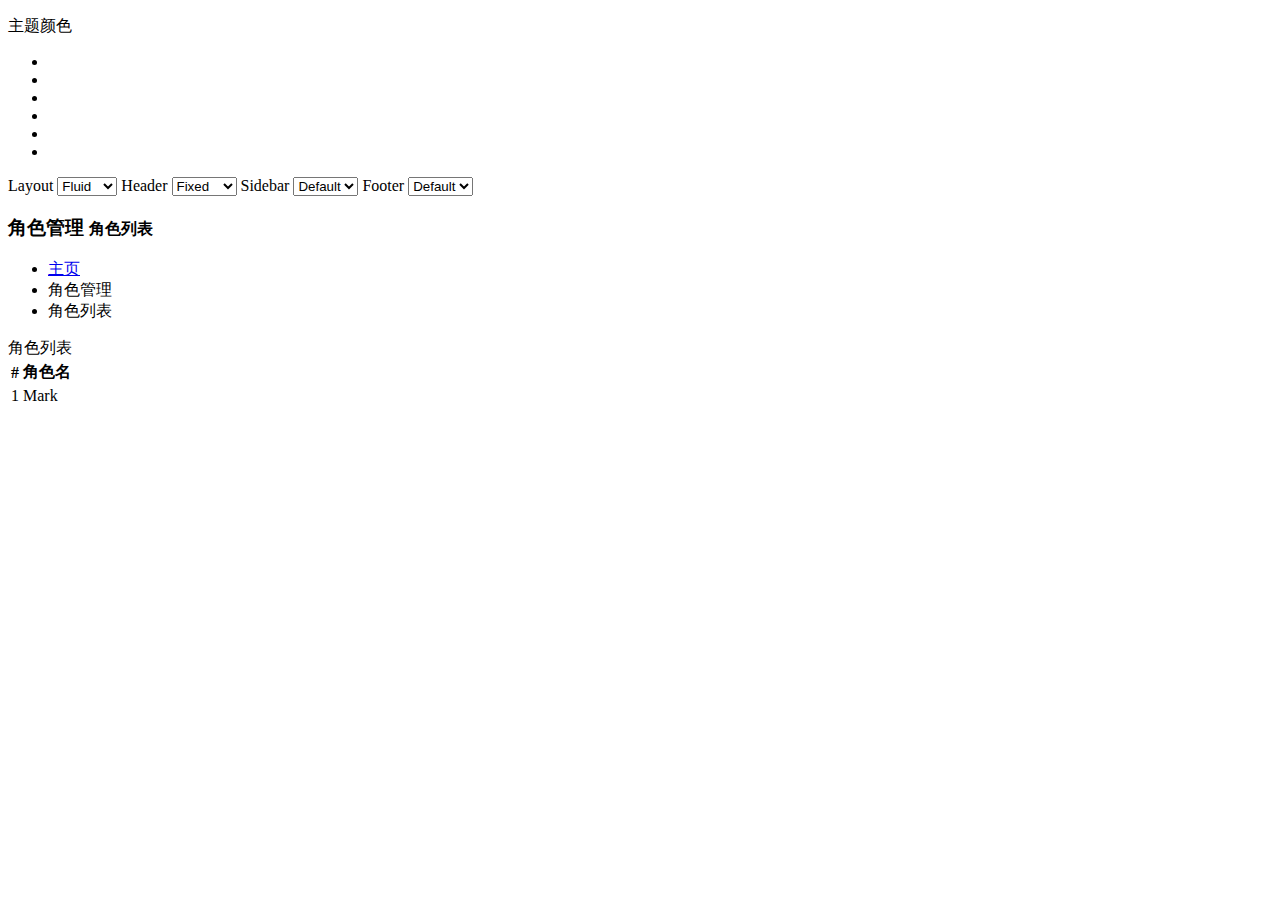
==== src/main/resources/templates/role/index.html @ a6876388 "增加角色管理的功能；完善用户列表页、角色列表页面的国际化配置" ====
<!DOCTYPE html>
<html lang="en" xmlns:layout="http://www.w3.org/1999/xhtml"
      xmlns:th="http://www.thymeleaf.org"
      layout:decorator="layout/layout">

<body>

    <div layout:fragment="containerBody">

        <div class="row-fluid">
            <div class="span12">
                <!-- BEGIN STYLE CUSTOMIZER -->
                <div class="color-panel hidden-phone">
                    <div class="color-mode-icons icon-color"></div>
                    <div class="color-mode-icons icon-color-close"></div>
                    <div class="color-mode">
                        <p>主题颜色</p>
                        <ul class="inline">
                            <li class="color-black current color-default" data-style="default"></li>
                            <li class="color-blue" data-style="blue"></li>
                            <li class="color-brown" data-style="brown"></li>
                            <li class="color-purple" data-style="purple"></li>
                            <li class="color-grey" data-style="grey"></li>
                            <li class="color-white color-light" data-style="light"></li>
                        </ul>

                        <label>
                            <span>Layout</span>
                            <select class="layout-option m-wrap small">
                                <option value="fluid" selected="selected">Fluid</option>
                                <option value="boxed">Boxed</option>
                            </select>
                        </label>

                        <label>
                            <span>Header</span>
                            <select class="header-option m-wrap small">
                                <option value="fixed" selected="selected">Fixed</option>
                                <option value="default">Default</option>
                            </select>
                        </label>

                        <label>
                            <span>Sidebar</span>
                            <select class="sidebar-option m-wrap small">
                                <option value="fixed">Fixed</option>
                                <option value="default" selected="selected">Default</option>
                            </select>
                        </label>

                        <label>
                            <span>Footer</span>
                            <select class="footer-option m-wrap small">
                                <option value="fixed">Fixed</option>
                                <option value="default" selected="selected">Default</option>
                            </select>
                        </label>
                    </div>
                </div>

                <h3 class="page-title" th:text="#{web.role.management}">角色管理 <small th:text="#{web.role.index}">角色列表</small></h3>
                <ul class="breadcrumb">
                    <li>
                        <i class="icon-home"></i>
                        <a href="/" th:text="#{web.common.home}">主页</a>
                        <i class="icon-angle-right"></i>
                    </li>
                    <li>
                        <span th:text="#{web.role.management}">角色管理</span>
                        <i class="icon-angle-right"></i>
                    </li>
                    <li><a th:href="@{/roles}" th:text="#{web.role.index}">角色列表</a></li>
                </ul>
            </div>
        </div>

        <div class="row-fluid">
            <!-- BEGIN SAMPLE TABLE PORTLET-->
            <div class="portlet box red">
                <div class="portlet-title">
                    <div class="caption"><i class="icon-user"></i><span th:text="#{web.role.index}">角色列表</span></div>
                    <div class="tools">
                        <a href="javascript:;" class="collapse"></a>
                        <a href="#portlet-config" data-toggle="modal" class="config"></a>
                        <a href="javascript:;" class="reload"></a>
                        <a href="javascript:;" class="remove"></a>
                    </div>
                </div>

                <div class="portlet-body">
                    <table class="table table-striped table-hover">
                        <thead>
                        <tr>
                            <th>#</th>
                            <th th:text="#{web.role.roleName}">角色名</th>
                        </tr>
                        </thead>

                        <tbody th:each="role : ${roles}">
                        <tr>
                            <td th:text="${role.id}">1</td>
                            <td th:text="${role.roleName}">Mark</td>
                        </tr>
                        </tbody>
                    </table>
                </div>
            </div>
        </div>
    </div>
</body>
</html>
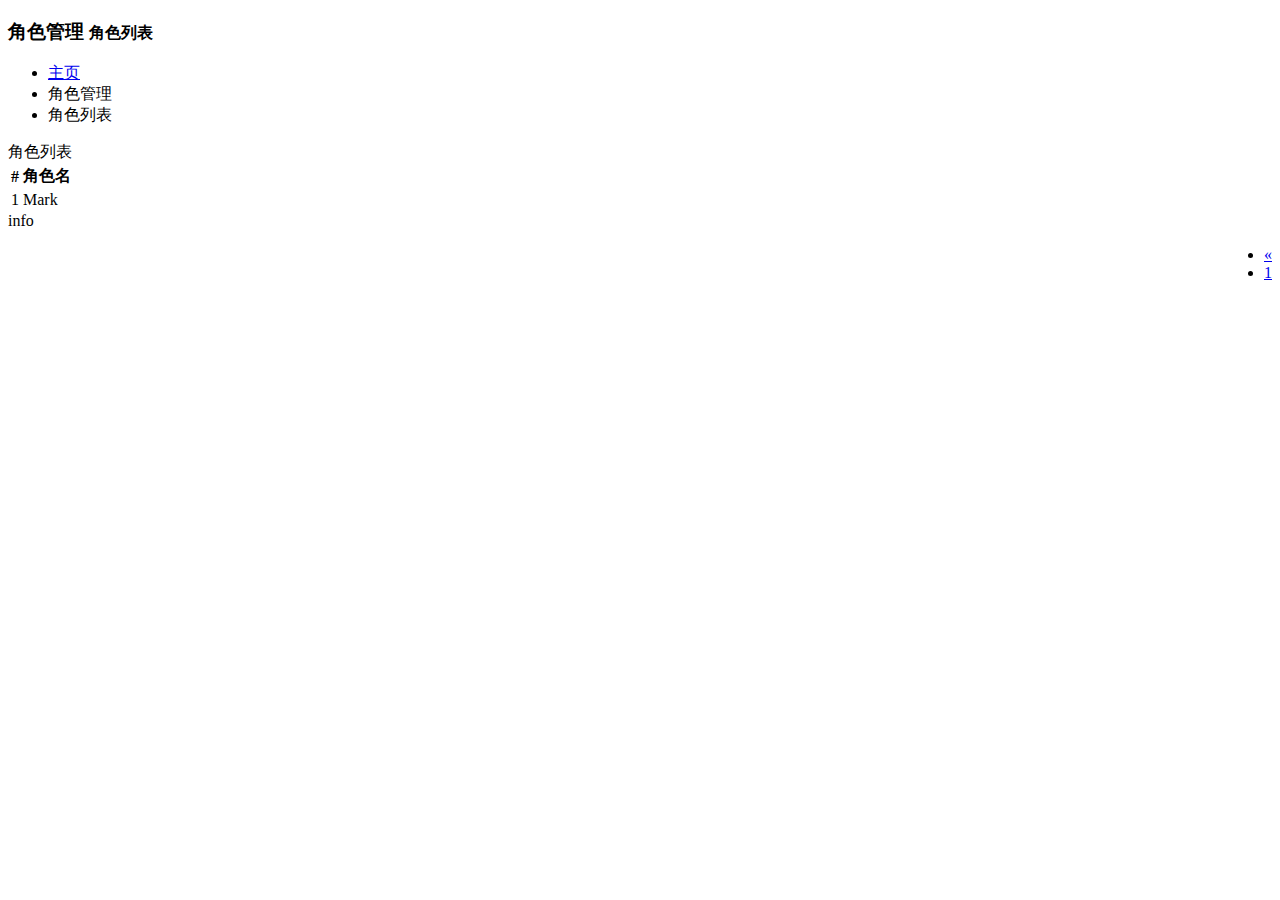
==== commit 9eb17582: "添加自定义的主题公共引用页面" ====
--- a/src/main/resources/templates/role/index.html
+++ b/src/main/resources/templates/role/index.html
@@ -1,6 +1,7 @@
 <!DOCTYPE html>
 <html lang="en" xmlns:layout="http://www.w3.org/1999/xhtml"
       xmlns:th="http://www.thymeleaf.org"
+      xmlns:sd="http://www.thymeleaf.org/spring-data"
       layout:decorator="layout/layout">
 
 <body>
@@ -9,54 +10,8 @@
 
         <div class="row-fluid">
             <div class="span12">
-                <!-- BEGIN STYLE CUSTOMIZER -->
-                <div class="color-panel hidden-phone">
-                    <div class="color-mode-icons icon-color"></div>
-                    <div class="color-mode-icons icon-color-close"></div>
-                    <div class="color-mode">
-                        <p>主题颜色</p>
-                        <ul class="inline">
-                            <li class="color-black current color-default" data-style="default"></li>
-                            <li class="color-blue" data-style="blue"></li>
-                            <li class="color-brown" data-style="brown"></li>
-                            <li class="color-purple" data-style="purple"></li>
-                            <li class="color-grey" data-style="grey"></li>
-                            <li class="color-white color-light" data-style="light"></li>
-                        </ul>
 
-                        <label>
-                            <span>Layout</span>
-                            <select class="layout-option m-wrap small">
-                                <option value="fluid" selected="selected">Fluid</option>
-                                <option value="boxed">Boxed</option>
-                            </select>
-                        </label>
-
-                        <label>
-                            <span>Header</span>
-                            <select class="header-option m-wrap small">
-                                <option value="fixed" selected="selected">Fixed</option>
-                                <option value="default">Default</option>
-                            </select>
-                        </label>
-
-                        <label>
-                            <span>Sidebar</span>
-                            <select class="sidebar-option m-wrap small">
-                                <option value="fixed">Fixed</option>
-                                <option value="default" selected="selected">Default</option>
-                            </select>
-                        </label>
-
-                        <label>
-                            <span>Footer</span>
-                            <select class="footer-option m-wrap small">
-                                <option value="fixed">Fixed</option>
-                                <option value="default" selected="selected">Default</option>
-                            </select>
-                        </label>
-                    </div>
-                </div>
+                <div th:include="~{layout/style :: styleCustom}"></div>
 
                 <h3 class="page-title" th:text="#{web.role.management}">角色管理 <small th:text="#{web.role.index}">角色列表</small></h3>
                 <ul class="breadcrumb">
@@ -103,6 +58,20 @@
                         </tr>
                         </tbody>
                     </table>
+
+                    <div class="row-fluid">
+                        <div class="span6">
+                            <div sd:pagination-summary="">info</div>
+                        </div>
+                        <div class="span6">
+                            <div class="pagination" style="float: right; margin: 0">
+                                <ul class="pagination" sd:pagination="full">
+                                    <li class="disabled"><a href="#" aria-label="Previous"><span aria-hidden="true">&laquo;</span></a></li>
+                                    <li class="active"><a href="#">1</a></li>
+                                </ul>
+                            </div>
+                        </div>
+                    </div>
                 </div>
             </div>
         </div>
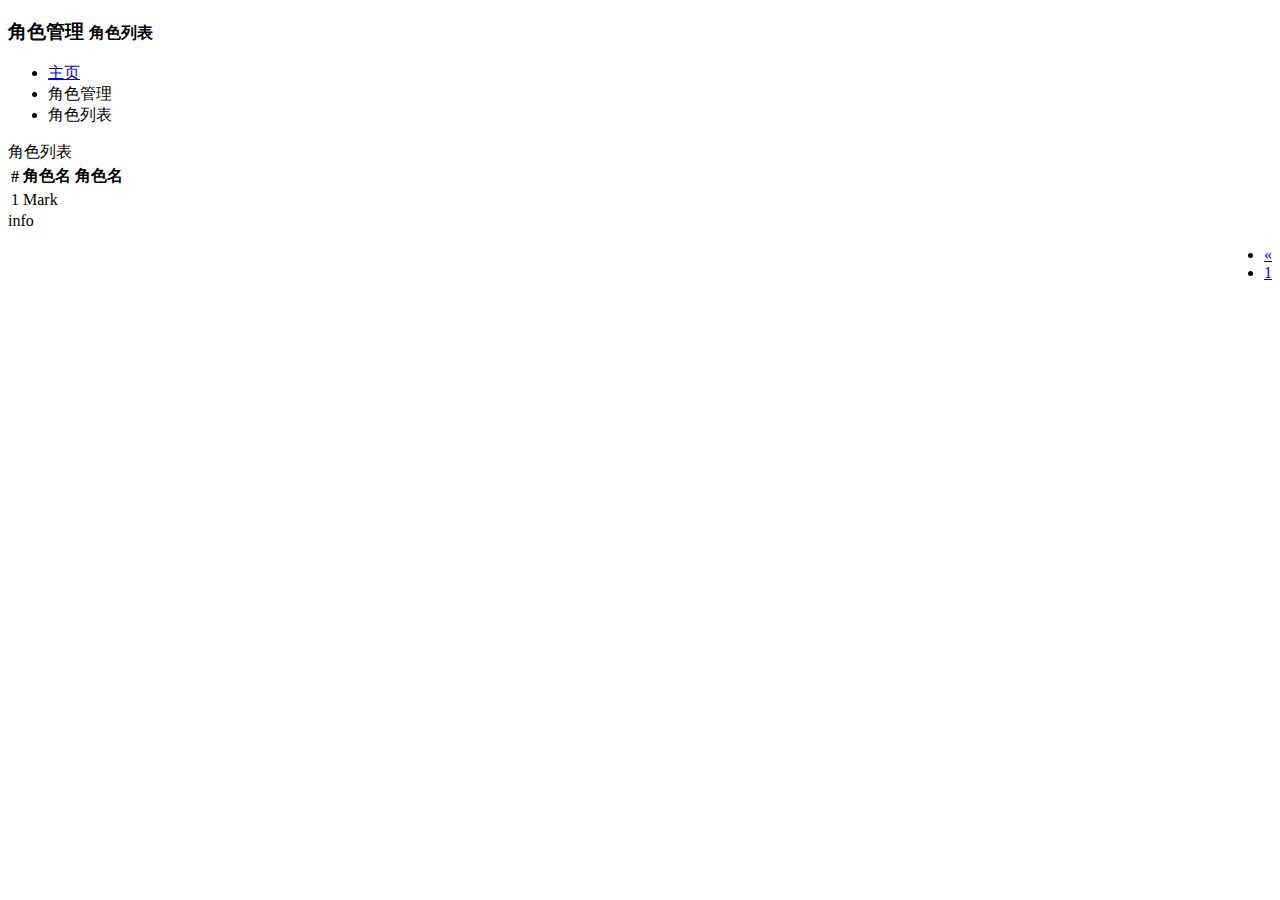
==== commit f88a38f1: "增加用户和角色的添加、修改、删除操作代码" ====
--- a/src/main/resources/templates/role/index.html
+++ b/src/main/resources/templates/role/index.html
@@ -43,18 +43,23 @@
                 </div>
 
                 <div class="portlet-body">
-                    <table class="table table-striped table-hover">
+                    <table class="table table-bordered table-striped table-hover">
                         <thead>
                         <tr>
                             <th>#</th>
                             <th th:text="#{web.role.roleName}">角色名</th>
+                            <th th:text="#{web.common.operation}">角色名</th>
                         </tr>
                         </thead>
 
-                        <tbody th:each="role : ${roles}">
-                        <tr>
+                        <tbody>
+                        <tr th:each="role : ${roles}">
                             <td th:text="${role.id}">1</td>
                             <td th:text="${role.roleName}">Mark</td>
+                            <td>
+                                <i class="icon-edit"></i>
+                                <i class="icon-trash"></i>
+                            </td>
                         </tr>
                         </tbody>
                     </table>
